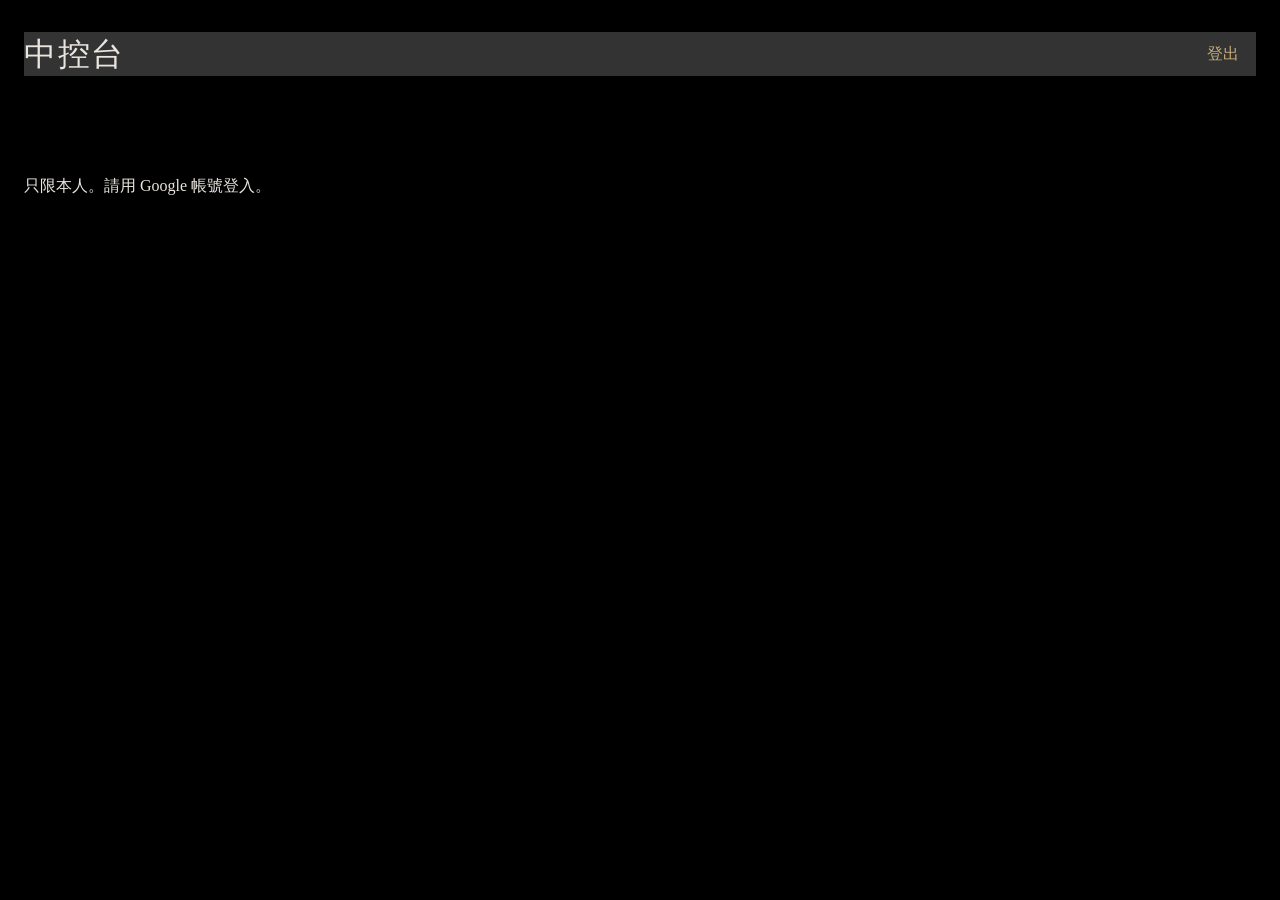
==== index.html @ 6417cb1b "feat: publish the console sign-in page Copy of console/web/ from the booking site repo, with the gen" ====
<!doctype html>
<html lang="zh-Hant">
<head>
<meta charset="utf-8">
<meta name="viewport" content="width=device-width, initial-scale=1">
<meta name="robots" content="noindex">
<!-- Only this origin's files, Google's sign-in, and the console's own Apps Script may load or be called. -->
<meta http-equiv="Content-Security-Policy" content="default-src 'none'; script-src 'self' https://accounts.google.com/gsi/client; style-src 'self' https://accounts.google.com/gsi/style; frame-src https://accounts.google.com/gsi/; connect-src https://script.google.com https://script.googleusercontent.com https://accounts.google.com/gsi/; img-src 'self' data:; base-uri 'none'; form-action 'none'">
<meta name="referrer" content="no-referrer">
<title>中控台</title>
<link rel="stylesheet" href="style.css">
<link rel="stylesheet" href="page.css">
</head>
<body>
<main>
  <header class="bar"><h1>中控台</h1><span><span id="who" class="muted"></span> <button id="logout" type="button">登出</button></span></header>
  <p id="status" class="muted" role="status"></p>
  <section id="signin"><p>只限本人。請用 Google 帳號登入。</p><div id="gbutton"></div></section>
  <section id="app" hidden><div id="root"></div></section>
</main>
<script src="config.js"></script>
<script src="shell.js"></script>
<script src="https://accounts.google.com/gsi/client" async defer></script>
</body>
</html>
---- style.css ----
/* "A story in the darkroom": quiet, narrative, close. Pure black page, fixed left sidebar, one serif
   face at one weight, monochrome (red only for errors). Pale work sets use the .light palette.
   Rules checked by tests/test_site.py (StyleTest): colours, font sizes, spacing and motion come only
   from the variables below; every pair used for text keeps 4.5:1 contrast; motion stops under
   prefers-reduced-motion. */


:root {
  color-scheme: dark; /* dark scrollbars and form controls */
  --bg: #000000;
  --side: #0A0A0A;
  --card: #1C1C1C;
  --band: #333333;
  --text: #EAE6DF;
  --muted: #A39E96;
  --gold: #C9AF7A; /* champagne, user's pick 2026-11-03; same hue as the light palette's */
  --accent: var(--gold);
  --on-accent: #000000;
  --link: var(--gold);
  --focus: var(--gold);
  --error: #FF8A80;
  --on-photo: #FFFFFF;
  --shade: rgb(0 0 0 / 0.75);
  --backdrop: rgb(0 0 0 / 0.92);
  --serif: "Fina Serif", "Noto Serif TC", "Source Han Serif TC", "Songti TC", "PMingLiU", serif;
  /* Four sizes only: small print, body, section titles, page titles. */
  --fs-s: 0.875rem;
  --fs-m: 1rem;
  --fs-l: 1.375rem;
  --fs-xl: 2rem;
  --lh: 1.8;
  --lh-tight: 1.4;
  --measure: 40em; /* about 40 Chinese characters a line */
  /* Spacing is whole steps of 8px; blocks are 32px apart inside a section, 64px between sections. */
  --space: 8px;
  --group: calc(var(--space) * 4);
  --block: calc(var(--space) * 8);
  --sidebar: 240px;
  --max: 1280px;
  /* One easing for everything; 200ms for small changes, 400ms for photos and pages. */
  --dur-1: 200ms;
  --dur-2: 400ms;
  --ease: cubic-bezier(0.2, 0, 0, 1);
}

.light {
  color-scheme: light;
  --bg: #F7F4EF;
  --side: #F7F4EF;
  --card: #FFFFFF;
  --band: #E4DED4;
  --text: #222222;
  --muted: #666666;
  --gold: #7E6534;
  /* Restated: a var() is resolved where it is declared, so :root's would keep the dark gold. */
  --accent: var(--gold);
  --on-accent: #FFFFFF;
  --link: var(--gold);
  --focus: var(--text);
  --error: #B00020;
}

/* Page changes cross-fade; the browser skips this where View Transitions are not supported. */
@view-transition { navigation: auto; }
::view-transition-group(root), ::view-transition-old(root), ::view-transition-new(root) {
  animation-duration: var(--dur-1); animation-timing-function: var(--ease); }

* { box-sizing: border-box; }
html { background: var(--bg); color: var(--text); font-family: var(--serif); font-size: var(--fs-m);
  line-height: var(--lh); font-weight: 400; font-synthesis: none; }
body { margin: 0; background: var(--bg); padding-bottom: var(--block); }
b, strong, th, summary, legend, label { font-weight: 400; }
a { color: var(--link); text-underline-offset: 3px; }
h1, h2, h3 { font-weight: 400; line-height: var(--lh-tight); letter-spacing: 0.05em; }
h1 { font-size: var(--fs-xl); }
.work-meta { font-size: var(--fs-l); margin-top: calc(var(--space) * -1); }  /* one size below h1 */
h1:focus { outline: none; } /* focused by site.js after a page change, not a control */
h2 { font-size: var(--fs-l); text-align: center; margin: var(--block) 0 var(--group); }
h3 { font-size: var(--fs-m); }
img { display: block; max-width: 100%; height: auto; }
/* No line ends with one stranded character (朝馬站出／發) at any width; headings balance their lines. */
p, li, dd, dt, small, label, legend, summary, td, th, .choice { text-wrap: pretty; }
h1, h2, h3 { text-wrap: balance; }
main, .site-footer { padding: 0 calc(var(--space) * 2); }
section { margin: 0 0 var(--block); }
.muted { color: var(--muted); }
.price, .flow { font-variant-numeric: tabular-nums; }
/* Photo sections run to the edges of the content area. */
.bleed { margin-left: calc(var(--space) * -2); margin-right: calc(var(--space) * -2); }

.skip { position: absolute; left: -9999px; }
.skip:focus { left: var(--space); top: var(--space); background: var(--card); padding: var(--space); z-index: 10; }
:focus-visible { outline: 2px solid var(--focus); outline-offset: 2px; }

.site-header { display: flex; flex-wrap: wrap; align-items: center; gap: calc(var(--space) * 2); padding: calc(var(--space) * 2); background: var(--side); }
.wordmark { color: var(--text); text-decoration: none; margin-right: auto; display: flex; flex-direction: column; line-height: 1; }
/* The old site's logo image, used as a mask so it takes the palette's text colour on either theme. */
.wordmark .logo { display: block; width: calc(var(--space) * 20); aspect-ratio: 624 / 328; background: var(--text);
  mask: url(/static/logo.png) center / contain no-repeat; print-color-adjust: exact; }
.site-header nav { display: flex; flex-wrap: wrap; align-items: center; gap: calc(var(--space) * 2); }
.site-header nav a:not(.btn), .lang { color: var(--text); text-decoration: none; }
.site-header nav a[aria-current] { text-decoration: underline var(--gold); }
.site-footer { background: var(--card); padding-top: calc(var(--space) * 6); padding-bottom: calc(var(--space) * 6); display: flex; flex-wrap: wrap; justify-content: center; align-items: center; gap: calc(var(--space) * 2); text-align: center; }
.site-footer p { flex-basis: 100%; margin: 0; }

/* Two kinds of button only: primary (light fill, one per screen) and secondary (outline). */
.btn { display: inline-block; padding: var(--space) calc(var(--space) * 3); border: 1px solid var(--text); border-radius: 0; color: var(--text); text-decoration: none; background: transparent; font: inherit; letter-spacing: 0.1em; cursor: pointer; }
.btn-primary { background: var(--accent); border-color: var(--accent); color: var(--on-accent); }
.qr { margin: calc(var(--space) * 2) 0; }
.qr svg { display: block; }  /* segno writes a fixed size and no viewBox */
.qr[hidden] { display: none; }

/* Home: the cover photo and the wordmark fade in, once; neither blocks input. */
.hero { position: relative; margin-bottom: var(--block); }
.hero img { width: 100%; height: 70vh; min-height: 420px; object-fit: cover; animation: fade-in var(--dur-2) var(--ease) both; }
.home .wordmark .logo { animation: fade-in var(--dur-2) var(--ease) both; }
@keyframes fade-in { from { opacity: 0; } }
/* Below the picture, never over it (使用者 2026-11-04: the text covered the photo). */
.hero-copy { max-width: 36rem; padding: calc(var(--space) * 2) calc(var(--space) * 3); }
.hero-copy h1 { margin: 0 0 var(--space); }
.hero-text .hero-copy { padding: var(--block) calc(var(--space) * 2); }

/* Lists show every photo cropped to 2:3; work pages show them whole. No filters or zoom effects. */
.grid { display: grid; gap: var(--space); grid-template-columns: repeat(3, 1fr); }
.work-card { position: relative; display: block; overflow: hidden; color: var(--on-photo); text-decoration: none; }
/* Covers are shown whole, never cropped (使用者 2026-11-04); a shorter card keeps to the top of its row. */
.work-card { align-self: start; }
.work-card img { width: 100%; height: auto; }
.work-card span { position: absolute; left: 0; right: 0; bottom: 0; padding: var(--group) calc(var(--space) * 2) calc(var(--space) * 2); background: linear-gradient(transparent, var(--shade)); }

/* Featured works as a film strip: one row, snapping frame by frame, the next frame showing at the edge. */
.strip { display: grid; grid-auto-flow: column; grid-auto-columns: 40%; gap: var(--space); overflow-x: auto;
  scroll-snap-type: x mandatory; overscroll-behavior-x: contain; padding-bottom: var(--space); }
.strip .work-card { scroll-snap-align: start; }

/* site.js hides photos still below the fold and fades each in as it scrolls into view. */
.grid img, .strip img, .gallery img { transition: opacity var(--dur-2) var(--ease); }
.grid img.waiting, .strip img.waiting, .gallery img.waiting { opacity: 0; }

/* Plan cards: title band, price first and large, details as a short list. */
/* Cards keep their own height. */
.plan-list { display: grid; align-items: start; gap: var(--group); grid-template-columns: repeat(auto-fill, minmax(300px, 1fr)); }
.card { background: var(--card); padding: calc(var(--space) * 3); text-align: center; }
.card h2 { background: var(--band); font-size: var(--fs-l); margin: 0 0 calc(var(--space) * 2); padding: 0 var(--space); }
.card ul { list-style: none; padding: 0; }
.card .price { font-size: var(--fs-l); margin: var(--space) 0; }
.card .price small { font-size: var(--fs-s); color: var(--muted); }
.card ul.points { text-align: left; margin: calc(var(--space) * 2) 0 0; }
.card ul.points li { padding: var(--space) 0 var(--space) calc(var(--space) * 2); border-top: 1px solid var(--band); position: relative; }
.card ul.points li::before { content: "·"; position: absolute; left: 0; }

.filters { display: flex; flex-wrap: wrap; gap: var(--space); margin-bottom: calc(var(--space) * 3); }
.filters button { font: inherit; color: var(--text); background: var(--card); border: 1px solid var(--card); padding: 0 calc(var(--space) * 2); min-height: 44px; cursor: pointer; }
.filters button[aria-pressed="true"], .filters button[aria-expanded="true"] { border-color: var(--text); }
.filters.sub { margin-top: calc(var(--space) * -2); }  /* sits under the group row it belongs to */
.filters.sub button { font-size: var(--fs-s); min-height: 36px; padding: 0 var(--space); background: none; }  /* smaller and outlined: options rank below their group */

/* Two classes so the auto side margins outrank `.steps { margin: … 0 }` further down, which left the block flush left. */
.steps.flow { max-width: 60rem; margin-left: auto; margin-right: auto; }
.flow + p { text-align: center; }

/* Justified rows: site.js sets each figure's flex-grow from the image's aspect ratio.
   Without JS the gallery falls back to a plain grid. */
.gallery { display: grid; grid-template-columns: repeat(auto-fill, minmax(280px, 1fr)); gap: var(--space); }
.gallery.justified { display: flex; flex-wrap: wrap; }
.gallery.justified::after { content: ""; flex-grow: 1000; }
.gallery figure { margin: 0; }
.gallery img { width: 100%; }

dialog { max-width: 96vw; max-height: 96vh; padding: 0; border: 0; background: var(--bg); color: var(--text); text-align: center; }
dialog::backdrop { background: var(--backdrop); }
dialog img { width: 96vw; height: 80vh; object-fit: contain; margin: 0 auto; touch-action: pan-y pinch-zoom; }
dialog .close { display: block; margin-left: auto; }
dialog .controls { display: flex; align-items: center; justify-content: center; margin: 0; }
dialog .count { color: var(--muted); font-size: var(--fs-s); font-variant-numeric: tabular-nums; }
dialog button { font: inherit; margin: var(--space); color: var(--text); background: transparent; border: 1px solid var(--band); padding: var(--space) calc(var(--space) * 2); min-height: 44px; cursor: pointer; }

/* Desktop: the header is a fixed left sidebar, nav right-aligned under the wordmark. */
@media (min-width: 901px) {
  .site-header { position: fixed; top: 0; bottom: 0; left: 0; width: var(--sidebar); flex-direction: column; align-items: flex-end; flex-wrap: nowrap; padding: calc(var(--space) * 6) var(--group); text-align: right; overflow-y: auto; }
  .wordmark { margin: 0 0 var(--group); align-items: center; }
  .site-header nav { flex-direction: column; align-items: flex-end; gap: var(--space); }
  .site-header nav .btn { margin-top: var(--space); }
  main, .site-footer { margin-left: var(--sidebar); }
  main { max-width: calc(var(--max) + var(--sidebar)); }
}

.book-bar { display: none; }
/* Floating menu button (site.js): phone and tablet only, quiet, top right, clear of the bottom booking bar. */
.menu-fab, .menu-panel { display: none; }
@media (max-width: 900px) {
  .menu-fab:not([hidden]), .menu-panel:not([hidden]) { display: grid; position: fixed; right: var(--space); z-index: 20; border: 1px solid var(--band); }
  .menu-fab { top: var(--space); place-items: center; width: 44px; height: 44px; color: var(--text);
    background: color-mix(in srgb, var(--card) 80%, transparent); border-radius: 50%; }
  .menu-fab::before { content: ""; width: calc(var(--space) * 2); height: 2px; background: currentColor; box-shadow: 0 calc(var(--space) * -1), 0 var(--space); }
  .menu-panel { top: 56px; max-height: 70vh; overflow: auto; padding: calc(var(--space) * 2); background: var(--card); }
  .menu-panel a { color: var(--text); text-decoration: none; padding: var(--space) 0; }
  .grid { grid-template-columns: repeat(2, 1fr); }
}
@media (max-width: 700px) {
  .site-header nav .btn { display: none; }
  /* Tabbing scrolls the focused field clear of the fixed booking bar (WCAG 2.4.11, technique C43). */
  html { scroll-padding-bottom: calc(var(--block) + var(--space)); }
  .book-bar { display: block; position: fixed; left: 0; right: 0; bottom: 0; padding: calc(var(--space) * 2); text-align: center; background: var(--accent); color: var(--on-accent); text-decoration: none; letter-spacing: 0.1em; }
  .hero img { height: auto; min-height: 0; aspect-ratio: 4 / 5; }
  .strip { grid-auto-columns: 80%; }
}

/* Booking form and status page. Large targets and one column: most people book on a phone. */
[hidden] { display: none !important; }
.booking { max-width: var(--measure); }
.booking section { margin-bottom: calc(var(--space) * 6); }
.booking h2 { text-align: left; }
.field { margin: 0 0 calc(var(--space) * 3); padding: 0; border: 0; }
.field label, .field legend { display: block; padding: 0; }
.field small { display: block; color: var(--muted); font-size: var(--fs-s); }
.field input:not([type="checkbox"]):not([type="radio"]), .field select, .field textarea {
  width: 100%; min-height: 44px; margin-top: var(--space); padding: var(--space);
  font: inherit; color: var(--text); background: var(--card); border: 1px solid var(--muted); border-radius: 0; }
.field [aria-invalid="true"] { border-color: var(--error); }
.choices { display: grid; gap: var(--space); margin-top: var(--space); }
.slots { grid-template-columns: repeat(auto-fill, minmax(10rem, 1fr)); }
/* Month calendar: open dates are buttons, solid when free, dashed when only the waiting list is left. */
.calendar { max-width: 24rem; margin: var(--space) 0; }
.calendar-head { display: flex; align-items: center; justify-content: space-between; gap: var(--space); }
.calendar-head p { margin: 0; }
.calendar-head .btn:disabled { visibility: hidden; }
.calendar table { width: 100%; border-collapse: collapse; table-layout: fixed; text-align: center; font-variant-numeric: tabular-nums; }
.calendar th { color: var(--muted); font-size: var(--fs-s); font-weight: 400; }
.calendar td { height: 44px; padding: calc(var(--space) / 4); color: var(--muted); }
.calendar .day { width: 100%; height: 100%; padding: 0; font: inherit; color: var(--text); background: transparent; border: 1px solid var(--text); border-radius: 0; cursor: pointer; }
.calendar .day.queue { border-style: dashed; }
.calendar .day[aria-pressed="true"] { background: var(--accent); color: var(--on-accent); }
.field .choice, .check { display: flex; align-items: center; gap: var(--space); min-height: 44px; cursor: pointer; }
.choice input, .check input { width: 1.25rem; height: 1.25rem; flex: none; accent-color: var(--accent); }
.error { color: var(--error); margin: 0; min-height: 0; }
.error:empty { display: none; }
.error a { color: inherit; }
.quote table { width: 100%; border-collapse: collapse; }
.quote th, .quote td { padding: var(--space) 0; border-bottom: 1px solid var(--band); text-align: left; }
.quote td { text-align: right; font-variant-numeric: tabular-nums; }
.quote h3 { margin-top: 0; }
.facts { display: grid; grid-template-columns: max-content 1fr; gap: var(--space) calc(var(--space) * 2); }
.facts dt { color: var(--muted); }
.facts dd { margin: 0; }
.progress { display: flex; flex-wrap: wrap; gap: var(--space); padding: 0; list-style: none; }
.progress li { padding: 0 var(--space); border: 1px solid var(--band); color: var(--muted); }
.progress li.done { color: var(--text); }
.progress li[aria-current] { color: var(--on-accent); background: var(--accent); border-color: var(--accent); }
.todo { color: var(--text); letter-spacing: 0.05em; }
.card.booking, .cancel { text-align: left; margin: calc(var(--space) * 3) 0; }
#status-app h2 { text-align: left; }

/* Booking form waits for the backend; say so instead of showing a blank page. */
.loading { padding: calc(var(--space) * 2); background: var(--card); color: var(--muted); }
.loading::before { content: ""; display: inline-block; width: 0.9rem; height: 0.9rem; margin-right: var(--space); vertical-align: -0.1em;
  border: 2px solid var(--muted); border-right-color: transparent; border-radius: 50%; animation: spin var(--dur-2) var(--ease) infinite; }
@keyframes spin { to { transform: rotate(360deg); } }

/* ---- Reading pages (guide, terms, about, privacy): one column of about 40 characters. ---- */
.prose, .narrow { max-width: var(--measure); margin: 0 auto; }
.prose h2 { text-align: left; margin: var(--block) 0 calc(var(--space) * 2);
  padding-left: calc(var(--space) * 2); border-left: 3px solid var(--text); scroll-margin-top: calc(var(--space) * 2); }
.prose h3 { margin: calc(var(--space) * 2) 0 0; color: var(--muted); letter-spacing: 0.05em; }
.prose section { margin-bottom: var(--group); }
.prose ul { padding-left: calc(var(--space) * 3); }
.prose ul.chips, .prose ul.toc { padding-left: 0; }
.lead { color: var(--muted); }

/* In-page contents: chips that jump to each section. */
.toc { display: flex; flex-wrap: wrap; gap: var(--space); margin: calc(var(--space) * 2) 0 var(--group); padding: 0; list-style: none; }
.toc a, .chips li { display: inline-block; padding: 0 calc(var(--space) * 2); border: 1px solid var(--band); color: var(--text); text-decoration: none; font-size: var(--fs-s); }
.toc a:hover { border-color: var(--text); }
.chips { display: flex; flex-wrap: wrap; gap: var(--space); padding: 0; margin: var(--space) 0 calc(var(--space) * 2); list-style: none; }
.chips.strong li { border-color: var(--text); }

/* Numbered steps: a row on wide screens, a column on phones. */
.steps { list-style: none; padding: 0; margin: calc(var(--space) * 3) 0; display: grid; gap: calc(var(--space) * 2);
  grid-template-columns: repeat(auto-fit, minmax(7rem, 1fr)); counter-reset: n; }
.steps li { counter-increment: n; position: relative; padding: calc(var(--space) * 2); background: var(--card); }
.steps li::before { content: counter(n); display: flex; align-items: center; justify-content: center; width: 2rem; height: 2rem;
  margin-bottom: var(--space); border: 1px solid var(--text); border-radius: 50%; }
.steps b { display: block; }
.steps small { display: block; color: var(--muted); font-size: var(--fs-s); }

/* Key numbers: big value, small label. */
.stats { display: grid; gap: calc(var(--space) * 2); grid-template-columns: repeat(auto-fit, minmax(10rem, 1fr)); margin: calc(var(--space) * 2) 0; }
.stats div { padding: calc(var(--space) * 2); background: var(--card); text-align: center; }
.stats strong { display: block; font-size: var(--fs-l); line-height: var(--lh-tight); font-variant-numeric: tabular-nums; }
.stats span { color: var(--muted); font-size: var(--fs-s); }

/* Side-by-side comparison (who pays what, do / do not). */
.compare { display: grid; gap: calc(var(--space) * 2); grid-template-columns: repeat(auto-fit, minmax(15rem, 1fr)); margin: calc(var(--space) * 2) 0; }
.compare > div { padding: calc(var(--space) * 2) calc(var(--space) * 3); background: var(--card); border-top: 3px solid var(--text); }
.compare > div.alt { border-top-color: var(--muted); }
.compare h3, .prose .compare h3 { margin: 0 0 var(--space); color: var(--text); }
.compare ul { margin: 0; padding-left: calc(var(--space) * 2); }

.notice { margin: calc(var(--space) * 2) 0; padding: calc(var(--space) * 2) calc(var(--space) * 3); border: 1px solid var(--text); background: var(--card); }
.notice strong:first-child { display: block; margin-bottom: var(--space); letter-spacing: 0.1em; }

.data { width: 100%; border-collapse: collapse; margin: calc(var(--space) * 2) 0; font-variant-numeric: tabular-nums; }
.data th, .data td { padding: var(--space) calc(var(--space) * 2); border-bottom: 1px solid var(--band); text-align: left; vertical-align: top; }
.data thead th { color: var(--muted); font-size: var(--fs-s); }
.data tbody th { white-space: nowrap; }
.data caption { text-align: left; padding-bottom: var(--space); }

/* Refund tiers: the bar shows the share of the deposit returned. */
.bar { display: block; height: 0.6rem; margin-top: var(--space); background: var(--band); }
.bar i { display: block; height: 100%; background: var(--text); }
.bar .p100 { width: 100%; } .bar .p50 { width: 50%; } .bar .p33 { width: 33.3%; } .bar .p0 { width: 0; }

.faq details { border-bottom: 1px solid var(--band); }
.faq summary { cursor: pointer; padding: calc(var(--space) * 2) 0; list-style-position: outside; }
.faq details p { margin: 0 0 calc(var(--space) * 2); }
/* Booking: folded optional fields and the privacy summary share the FAQ's disclosure look. */
.booking details { border-top: 1px solid var(--band); border-bottom: 1px solid var(--band); margin: 0 0 calc(var(--space) * 3); }
.booking summary { cursor: pointer; padding: calc(var(--space) * 2) 0; min-height: 44px; }
.booking details[open] { padding-bottom: var(--space); }
/* What a number field adds to the price, right under it. */
.field .addon { margin: calc(var(--space) / 2) 0 0; font-size: var(--fs-s); }
.field .addon:empty { display: none; }
/* Reference links and PDFs: one row each, the remove button beside it. */
.ref-link, .ref-list li { display: flex; gap: var(--space); align-items: center; margin: 0 0 var(--space); }
.ref-link input { flex: 1; min-width: 0; }
.ref-list { list-style: none; padding: 0; margin: var(--space) 0 0; }
.ref-list:empty { display: none; }
.ref-list li { justify-content: space-between; overflow-wrap: anywhere; }

/* Phones: steps stack with the number beside the text, so five steps stay short. */
@media (max-width: 700px) {
  .steps { grid-template-columns: 1fr; gap: var(--space); }
  .steps li { display: grid; grid-template-columns: 2rem 1fr; column-gap: calc(var(--space) * 2); padding: calc(var(--space) * 2); }
  .steps li::before { grid-row: span 2; margin: 0; }
  .data tbody th { white-space: normal; }
  /* Odd last stat: full row */
  .stats > div:last-child:nth-child(odd) { grid-column: 1 / -1; }
  /* Label-and-text tables (no header row) read as a list on phones: a squeezed label column
     wrapped 收什麼 one character per line. Tables with a header row keep their columns. */
  .data:not(:has(thead)) tr, .data:not(:has(thead)) th, .data:not(:has(thead)) td { display: block; }
  .data:not(:has(thead)) th { white-space: nowrap; border-bottom: 0; padding-bottom: 0; }
}
/* Wider screens: the home steps wrap as the width allows, and a short last row stays centred
   (a fixed four-column grid left the fifth step alone at the left). */
@media (min-width: 701px) {
  .steps.flow { display: flex; flex-wrap: wrap; justify-content: center; }
  .steps.flow li { flex: 1 1 12rem; max-width: 16rem; text-align: center; }  /* 4 a row at full width */
  .steps.flow li::before { margin-left: auto; margin-right: auto; }
}
/* Inside the 40-character reading column five steps in one row are too narrow; wrap to three. */
.prose .steps { grid-template-columns: repeat(auto-fit, minmax(12rem, 1fr)); }

/* Forced colours (Windows contrast themes) drop backgrounds, so a chosen day, filter or step would
   look like the rest; give those system highlight colours and give filled boxes an edge. */
@media (forced-colors: active) {
  .calendar .day[aria-pressed="true"], .filters button[aria-pressed="true"], .filters button[aria-expanded="true"],
  .progress li[aria-current], .bar i {
    forced-color-adjust: none; background: Highlight; color: HighlightText; border-color: Highlight; }
  .card, .stats div, .steps li, .compare > div, .loading { outline: 1px solid CanvasText; }
  .book-bar { border-top: 1px solid CanvasText; }
  .wordmark .logo { forced-color-adjust: none; background: CanvasText; }
}

/* Print (the guide and terms get printed): the system's paper colours rather than a second palette,
   only the wordmark from the header, no booking buttons or lightbox. */
@media print {
  :root, .light { color-scheme: light; --bg: Canvas; --side: Canvas; --card: Canvas; --band: CanvasText;
    --text: CanvasText; --muted: CanvasText; --link: CanvasText; --accent: Canvas; --on-accent: CanvasText; }
  .site-header { position: static; width: auto; padding: 0; }
  main, .site-footer { margin-left: 0; max-width: none; }
  .site-header nav, .lang, .site-footer, .book-bar, .menu-fab, .menu-panel, .btn, .skip, dialog { display: none !important; }
}

/* Reduced motion (and slow-refresh screens such as e-paper): no page fades, no photo fades, no wordmark or spinner motion. Keep this last. */
@media (prefers-reduced-motion: reduce), (update: slow) {
  @view-transition { navigation: none; }
  *, *::before, *::after, ::view-transition-group(*), ::view-transition-old(*), ::view-transition-new(*) {
    animation: none !important; transition: none !important; scroll-behavior: auto !important; }
}
---- page.css ----
/* The page's own layout; colours, type and spacing are the site's variables (style.css). */
body { background: var(--bg); color: var(--text); font-family: var(--serif); line-height: var(--lh); margin: 0; }
main { max-width: var(--max); margin: 0 auto; padding: calc(var(--space) * 3); }
.bar { display: flex; justify-content: space-between; align-items: center; gap: var(--space); min-height: 44px; }
.bar button { min-height: 44px; min-width: 44px; background: none; color: var(--link); border: 1px solid var(--band); padding: 0 calc(var(--space) * 2); font: inherit; }
.muted { color: var(--muted); }
.error { color: var(--error); }
#root > * { margin-block: var(--group); }
#signin { display: grid; gap: var(--group); justify-items: start; padding-block: var(--block); }
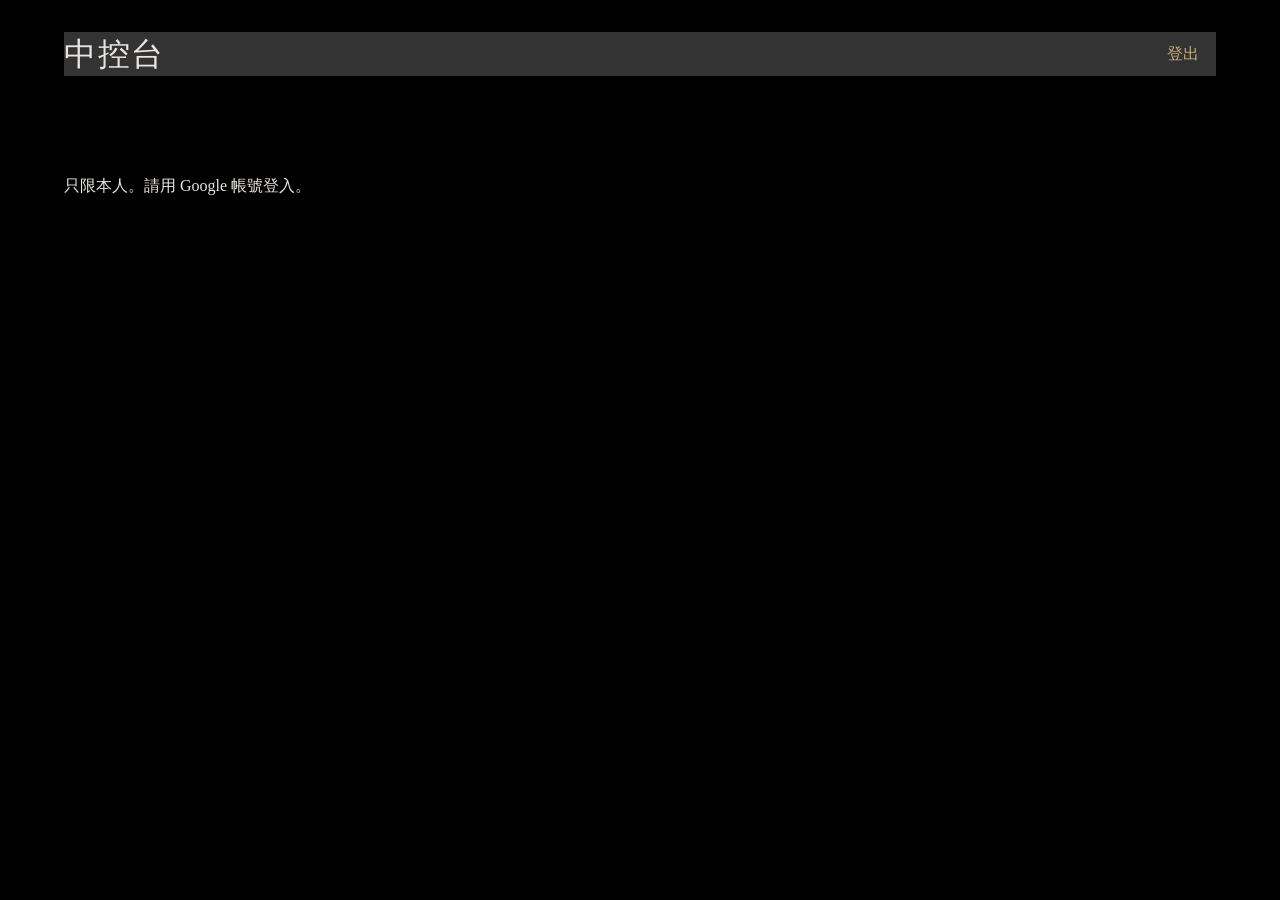
==== commit c48b3e7a: "fix: give the page the console's own styles Copy of photography-booking-site #202: add console.css a" ====
--- a/index.html
+++ b/index.html
@@ -5,10 +5,11 @@
 <meta name="viewport" content="width=device-width, initial-scale=1">
 <meta name="robots" content="noindex">
 <!-- Only this origin's files, Google's sign-in, and the console's own Apps Script may load or be called. -->
-<meta http-equiv="Content-Security-Policy" content="default-src 'none'; script-src 'self' https://accounts.google.com/gsi/client; style-src 'self' https://accounts.google.com/gsi/style; frame-src https://accounts.google.com/gsi/; connect-src https://script.google.com https://script.googleusercontent.com https://accounts.google.com/gsi/; img-src 'self' data:; base-uri 'none'; form-action 'none'">
+<meta http-equiv="Content-Security-Policy" content="default-src 'none'; script-src 'self' https://accounts.google.com/gsi/client; style-src 'self' https://accounts.google.com/gsi/style 'unsafe-inline'; frame-src https://accounts.google.com/gsi/; connect-src https://script.google.com https://script.googleusercontent.com https://accounts.google.com/gsi/; img-src 'self' data:; base-uri 'none'; form-action 'none'">
 <meta name="referrer" content="no-referrer">
 <title>中控台</title>
 <link rel="stylesheet" href="style.css">
+<link rel="stylesheet" href="console.css">
 <link rel="stylesheet" href="page.css">
 </head>
 <body>
--- a/console.css
+++ b/console.css
@@ -0,0 +1 @@
+:root{--imp0:#5F6368;--imp1:#757575;--imp2:#3F51B5;--imp3:#0B8043;--imp4:#F4511E;--imp5:#D50000;--on-imp:#FFFFFF;--tint:rgb(128 128 128 / .25)}main{max-width:var(--measure);margin:0 auto;padding-top:calc(var(--space)*3)}.lead{font-size:var(--fs-l);margin:0 0 calc(var(--space)*3)}.badge{font-size:var(--fs-s);margin-left:var(--space);padding:calc(var(--space)/4) var(--space);border:1px solid currentColor;border-radius:999px;text-decoration:none;white-space:nowrap}.foot{font-size:var(--fs-s);color:var(--muted);text-align:left}.card{text-align:left;margin-bottom:calc(var(--space)*3)}.card li{margin:var(--space) 0}.card summary{cursor:pointer;min-height:44px;display:flex;align-items:center}.card li.error,.card p.error{color:var(--error)}.card h3{font-size:var(--fs-m);margin:calc(var(--space)*2) 0 0}.day{list-style:none;padding:0}.dot{display:inline-block;width:.75em;height:.75em;border-radius:50%;margin-right:calc(var(--space)/2)}.imp,.src,.time{font-variant-numeric:tabular-nums}.src{font-size:var(--fs-s);color:var(--muted)}.imp0{background:var(--imp0)}.imp1{background:var(--imp1)}.imp2{background:var(--imp2)}.imp3{background:var(--imp3)}.imp4{background:var(--imp4)}.imp5{background:var(--imp5)}.week{display:none}[hidden]{display:none!important}.chips{border:0;padding:0;margin:0 0 var(--space);display:flex;flex-wrap:wrap;gap:calc(var(--space)/2);align-items:center}.chips legend{width:100%;padding:0;margin-bottom:calc(var(--space)/2);font-size:var(--fs-s);color:var(--muted)}.chips label{display:inline-flex;align-items:center;gap:calc(var(--space)/2);justify-content:center;min-height:44px;min-width:44px;box-sizing:border-box;padding:0 var(--space);border:1px solid var(--band);border-radius:999px;cursor:pointer}.chips label{position:relative}.chips input{position:absolute;left:0;top:0;opacity:0;width:1px;height:1px;min-width:0;padding:0;margin:0;border:0}.day-chips{display:grid;grid-template-columns:repeat(7,minmax(0,1fr));grid-column:1/-1}.day-chips legend{grid-column:1/-1}.day-chips label{min-width:0;padding:0}.chips label:has(:focus-visible){outline:2px solid currentColor;outline-offset:2px}.chips label:has(input:checked){border-color:currentColor;background:var(--tint);font-weight:bold}.imp-chips{grid-column:1/-1}@media (max-width:600px){.card{padding:calc(var(--space)*2)}}.fields{display:grid;grid-template-columns:repeat(auto-fill,minmax(8.5rem,1fr));gap:var(--space) calc(var(--space)*2);margin-bottom:calc(var(--space)*2)}.fields label{display:flex;flex-direction:column;gap:calc(var(--space)/2);font-size:var(--fs-s);color:var(--muted)}.fields input:not([type=radio]):not([type=checkbox]),.fields select{width:100%;min-height:44px;box-sizing:border-box}.tool .when .fields{grid-template-columns:repeat(auto-fill,minmax(calc(var(--space)*9),1fr));margin-bottom:0}.when{grid-column:1/-1;border:0;padding:0;margin:0;min-width:0}.sel{display:flex;gap:calc(var(--space)/2);align-items:center}.when legend{padding:0;margin-bottom:calc(var(--space)/2);font-size:var(--fs-s);color:var(--muted)}.fields .sel select{flex:1;min-width:0;width:auto}.codes{display:contents}.fields>.fields{grid-column:1/-1;margin-bottom:0}.fields label.check{flex-direction:row;align-items:center;min-height:44px;gap:var(--space)}button.link{background:none;border:0;padding:0;font:inherit;color:inherit;text-decoration:underline;text-underline-offset:3px;cursor:pointer;text-align:left}[data-edit]{cursor:pointer}dialog.card{max-width:min(32rem,calc(100vw - var(--space)*4));border:1px solid var(--band)}.actions{display:flex;flex-wrap:wrap;gap:var(--space)}.fixed{width:100%;border-collapse:collapse}.fixed th{width:2em;vertical-align:top;padding-top:var(--space)}.fixed td{border-bottom:1px solid var(--band)}.fixed .day{margin:0}@media (min-width:900px){main{max-width:1200px}.cols{display:grid;grid-template-columns:minmax(0,1fr) minmax(0,1.4fr);gap:calc(var(--space)*3);align-items:start}.agenda{position:absolute;width:1px;height:1px;overflow:hidden;clip-path:inset(50%);white-space:nowrap;margin:0;padding:0}.week{display:grid;grid-template-columns:3em repeat(7,minmax(0,1fr));gap:calc(var(--space)/4);font-size:var(--fs-s);position:sticky;top:var(--space)}.wh{text-align:center;font-weight:bold;padding-bottom:calc(var(--space)/2)}.wh.today{text-decoration:underline;text-underline-offset:4px}.waxis,.waxis-label{color:var(--muted);text-align:right;padding-right:calc(var(--space)/2)}.waxis{position:relative;height:65vh}.waxis span{position:absolute;right:calc(var(--space)/2);margin-top:calc(var(--space)*-1)}.wall,.wev{color:var(--on-imp);border-radius:4px;padding:calc(var(--space)/4) calc(var(--space)/2);overflow:hidden;margin-bottom:calc(var(--space)/4);line-height:1.25}.wtime{position:relative;height:65vh;background-color:var(--card);background-image:linear-gradient(to bottom,var(--tint) 1px,transparent 1px)}.wev{position:absolute;left:1px;right:1px;box-shadow:0 0 0 1px var(--card)}.wev.short{white-space:nowrap;text-overflow:ellipsis;padding:0 calc(var(--space)/2)}}
--- a/page.css
+++ b/page.css
@@ -1,6 +1,6 @@
 /* The page's own layout; colours, type and spacing are the site's variables (style.css). */
 body { background: var(--bg); color: var(--text); font-family: var(--serif); line-height: var(--lh); margin: 0; }
-main { max-width: var(--max); margin: 0 auto; padding: calc(var(--space) * 3); }
+main { padding-inline: calc(var(--space) * 3); }  /* width and the wide layout come from console.css */
 .bar { display: flex; justify-content: space-between; align-items: center; gap: var(--space); min-height: 44px; }
 .bar button { min-height: 44px; min-width: 44px; background: none; color: var(--link); border: 1px solid var(--band); padding: 0 calc(var(--space) * 2); font: inherit; }
 .muted { color: var(--muted); }
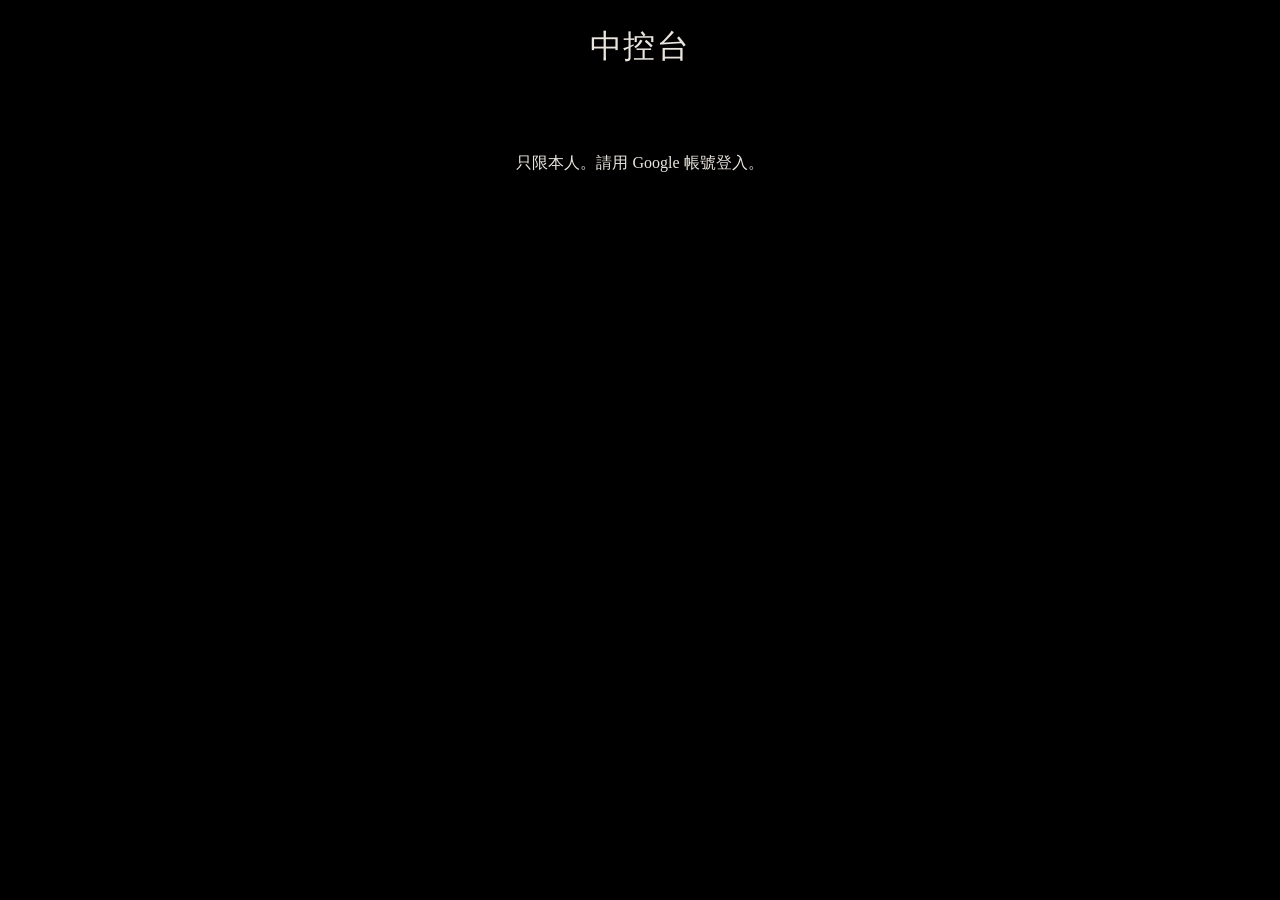
==== commit f7c5b8cc: "feat: match the sign-in page to /admin/ Copy of photography-booking-site #204: header class .topbar " ====
--- a/index.html
+++ b/index.html
@@ -14,7 +14,7 @@
 </head>
 <body>
 <main>
-  <header class="bar"><h1>中控台</h1><span><span id="who" class="muted"></span> <button id="logout" type="button">登出</button></span></header>
+  <header class="topbar"><h1>中控台</h1><span id="session" hidden><span id="who" class="muted"></span> <button id="logout" type="button">登出</button></span></header>
   <p id="status" class="muted" role="status"></p>
   <section id="signin"><p>只限本人。請用 Google 帳號登入。</p><div id="gbutton"></div></section>
   <section id="app" hidden><div id="root"></div></section>
--- a/page.css
+++ b/page.css
@@ -1,9 +1,20 @@
-/* The page's own layout; colours, type and spacing are the site's variables (style.css). */
+/* The page's own layout; colours, type and spacing are the site's variables (style.css). Side padding,
+   width and the wide layout come from style.css and console.css. Class names here must not reuse the
+   site's (style.css has a progress `.bar`, which once painted a grey band behind the heading). */
 body { background: var(--bg); color: var(--text); font-family: var(--serif); line-height: var(--lh); margin: 0; }
-main { padding-inline: calc(var(--space) * 3); }  /* width and the wide layout come from console.css */
-.bar { display: flex; justify-content: space-between; align-items: center; gap: var(--space); min-height: 44px; }
-.bar button { min-height: 44px; min-width: 44px; background: none; color: var(--link); border: 1px solid var(--band); padding: 0 calc(var(--space) * 2); font: inherit; }
+.topbar { display: flex; justify-content: space-between; align-items: center; gap: var(--space); min-height: 44px; }
+.topbar h1 { margin: 0; }
+.topbar button { min-height: 44px; min-width: 44px; background: none; color: var(--link); border: 1px solid var(--accent); padding: 0 calc(var(--space) * 2); font: inherit; letter-spacing: 0.05em; }
+.topbar button:hover, .topbar button:focus-visible { background: var(--accent); color: var(--on-accent); }
+.topbar button:focus-visible { outline: 2px solid var(--focus); outline-offset: 3px; }
+#session { display: flex; align-items: center; gap: var(--space); min-width: 0; }
+#who { overflow-wrap: anywhere; font-size: var(--fs-s); }
 .muted { color: var(--muted); }
 .error { color: var(--error); }
+#status:empty { display: none; }
 #root > * { margin-block: var(--group); }
-#signin { display: grid; gap: var(--group); justify-items: start; padding-block: var(--block); }
+/* Signed out: the same centred narrow column as /admin/ (build.py admin_start). */
+#signin { display: grid; gap: var(--group); justify-items: center; text-align: center; max-width: 32rem; margin-inline: auto; padding-block: var(--block); }
+#gbutton { display: flex; justify-content: center; }
+main:has(#signin:not([hidden])) .topbar { justify-content: center; }
+main:has(#signin:not([hidden])) #status { text-align: center; }
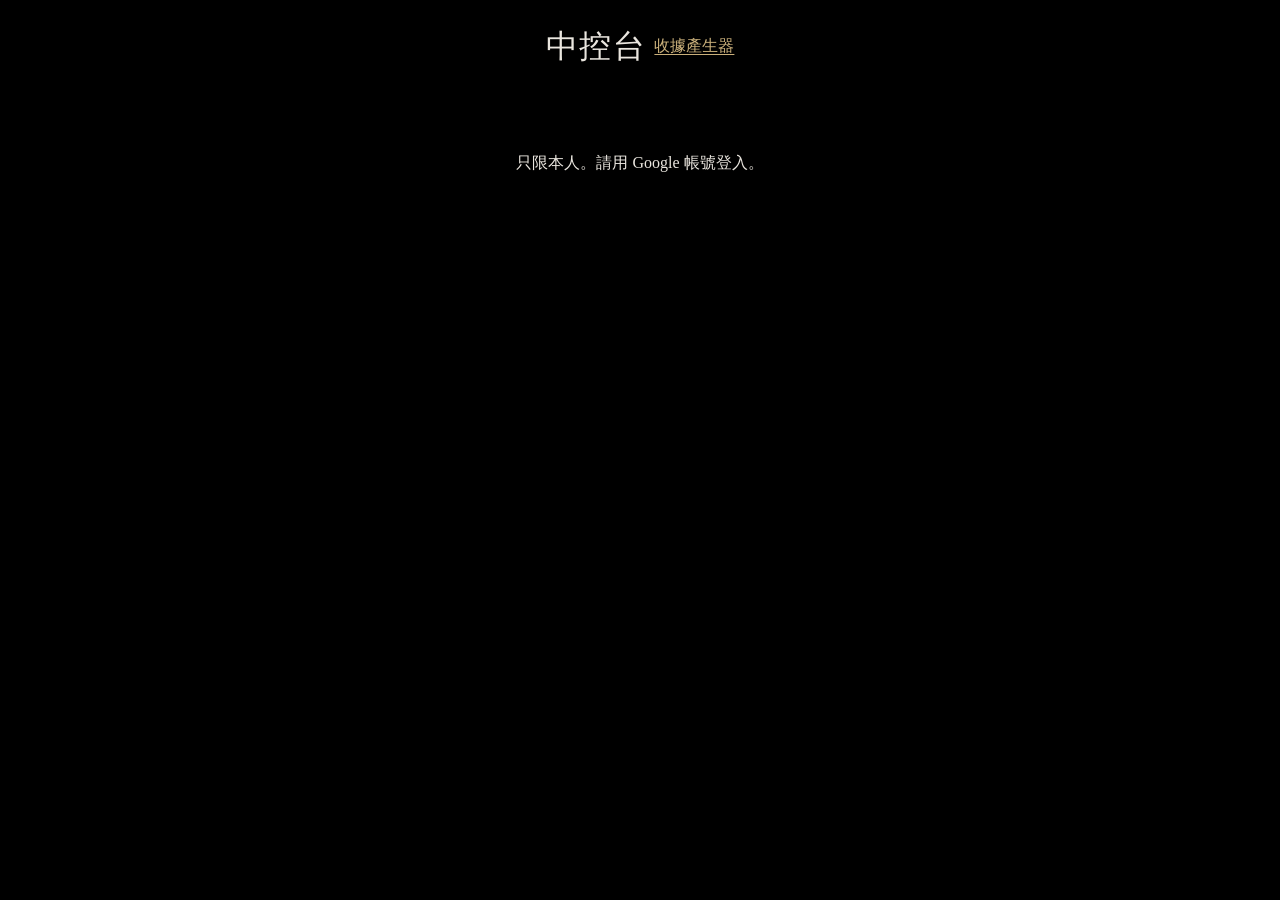
==== commit cd3a04e4: "feat: publish the receipt generator page Copied from si-kui-a/photography-booking-site console/web a" ====
--- a/index.html
+++ b/index.html
@@ -14,12 +14,13 @@
 </head>
 <body>
 <main>
-  <header class="topbar"><h1>中控台</h1><span id="session" hidden><span id="who" class="muted"></span> <button id="logout" type="button">登出</button></span></header>
+  <header class="topbar"><h1>中控台</h1><a href="receipt.html">收據產生器</a><span id="session" hidden><span id="who" class="muted"></span> <button id="logout" type="button">登出</button></span></header>
   <p id="status" class="muted" role="status"></p>
   <section id="signin"><p>只限本人。請用 Google 帳號登入。</p><div id="gbutton"></div></section>
   <section id="app" hidden><div id="root"></div></section>
 </main>
 <script src="config.js"></script>
+<script src="client.js"></script>
 <script src="shell.js"></script>
 <script src="https://accounts.google.com/gsi/client" async defer></script>
 </body>
--- a/style.css
+++ b/style.css
@@ -11,6 +11,7 @@
   --side: #0A0A0A;
   --card: #1C1C1C;
   --band: #333333;
+  --rail: #6B6862; /* slider rail: 3.07:1 on --card */
   --text: #EAE6DF;
   --muted: #A39E96;
   --gold: #C9AF7A; /* champagne, user's pick 2026-11-03; same hue as the light palette's */
@@ -30,7 +31,7 @@
   --fs-xl: 2rem;
   --lh: 1.8;
   --lh-tight: 1.4;
-  --measure: 40em; /* about 40 Chinese characters a line */
+  --measure: 40rem; /* about 40 Chinese characters a line; rem, not em, so a block with a bigger or smaller font is still as wide as the column */
   /* Spacing is whole steps of 8px; blocks are 32px apart inside a section, 64px between sections. */
   --space: 8px;
   --group: calc(var(--space) * 4);
@@ -49,6 +50,7 @@
   --side: #F7F4EF;
   --card: #FFFFFF;
   --band: #E4DED4;
+  --rail: #8C8C8C; /* slider rail: 3.35:1 on --card */
   --text: #222222;
   --muted: #666666;
   --gold: #7E6534;
@@ -104,11 +106,11 @@
 .site-footer p { flex-basis: 100%; margin: 0; }
 
 /* Two kinds of button only: primary (light fill, one per screen) and secondary (outline). */
-.btn { display: inline-block; padding: var(--space) calc(var(--space) * 3); border: 1px solid var(--text); border-radius: 0; color: var(--text); text-decoration: none; background: transparent; font: inherit; letter-spacing: 0.1em; cursor: pointer; }
+.btn { display: inline-block; padding: var(--space) calc(var(--space) * 3); border: 1px solid var(--text); border-radius: 0; color: var(--text); text-decoration: none; background: transparent; font: inherit; letter-spacing: 0.1em; cursor: pointer; max-width: 100%; overflow-wrap: anywhere; }  /* a long label (the email address) wrapped nowhere and pushed the page past 320px */
 .btn-primary { background: var(--accent); border-color: var(--accent); color: var(--on-accent); }
 .qr { margin: calc(var(--space) * 2) 0; }
 .qr svg { display: block; }  /* segno writes a fixed size and no viewBox */
-.qr[hidden] { display: none; }
+/* About page: Fina's photo in a plain one-line frame, the name beneath it. */
 
 /* Home: the cover photo and the wordmark fade in, once; neither blocks input. */
 .hero { position: relative; margin-bottom: var(--block); }
@@ -116,7 +118,7 @@
 .home .wordmark .logo { animation: fade-in var(--dur-2) var(--ease) both; }
 @keyframes fade-in { from { opacity: 0; } }
 /* Below the picture, never over it (使用者 2026-11-04: the text covered the photo). */
-.hero-copy { max-width: 36rem; padding: calc(var(--space) * 2) calc(var(--space) * 3); }
+.hero-copy { max-width: 36rem; margin-inline: auto; text-align: center; padding: calc(var(--space) * 2) calc(var(--space) * 3); }  /* centred like every other block (2026-11-18 rule) */
 .hero-copy h1 { margin: 0 0 var(--space); }
 .hero-text .hero-copy { padding: var(--block) calc(var(--space) * 2); }
 
@@ -139,7 +141,6 @@
 
 /* Plan cards: title band, price first and large, details as a short list. */
 /* Cards keep their own height. */
-.plan-list { display: grid; align-items: start; gap: var(--group); grid-template-columns: repeat(auto-fill, minmax(300px, 1fr)); }
 .card { background: var(--card); padding: calc(var(--space) * 3); text-align: center; }
 .card h2 { background: var(--band); font-size: var(--fs-l); margin: 0 0 calc(var(--space) * 2); padding: 0 var(--space); }
 .card ul { list-style: none; padding: 0; }
@@ -219,6 +220,13 @@
   font: inherit; color: var(--text); background: var(--card); border: 1px solid var(--muted); border-radius: 0; }
 .field [aria-invalid="true"] { border-color: var(--error); }
 .choices { display: grid; gap: var(--space); margin-top: var(--space); }
+/* Review score: five solid stars, the ticked one and every lower one filled (DOM order 5..1, shown 1..5). */
+.stars { display: flex; flex-direction: row-reverse; justify-content: flex-end; gap: var(--space); }
+.stars .choice { position: relative; display: grid; justify-items: center; text-align: center; }
+.stars input { position: absolute; opacity: 0; inset: 0; width: 100%; height: 100%; margin: 0; cursor: pointer; }
+.stars svg { width: 2.5rem; height: 2.5rem; fill: none; stroke: var(--muted); stroke-width: 1.5; stroke-linejoin: round; }
+.stars .choice:has(input:checked) svg, .stars .choice:has(input:checked) ~ .choice svg { fill: var(--accent); stroke: var(--accent); }
+.stars .choice:has(input:focus-visible) svg { outline: 2px solid var(--focus); outline-offset: 2px; }
 .slots { grid-template-columns: repeat(auto-fill, minmax(10rem, 1fr)); }
 /* Month calendar: open dates are buttons, solid when free, dashed when only the waiting list is left. */
 .calendar { max-width: 24rem; margin: var(--space) 0; }
@@ -249,6 +257,7 @@
 .progress li[aria-current] { color: var(--on-accent); background: var(--accent); border-color: var(--accent); }
 .todo { color: var(--text); letter-spacing: 0.05em; }
 .card.booking, .cancel { text-align: left; margin: calc(var(--space) * 3) 0; }
+#status-app { max-width: var(--measure); margin-inline: auto; }  /* the status page's blocks sit in the centred column */
 #status-app h2 { text-align: left; }
 
 /* Booking form waits for the backend; say so instead of showing a blank page. */
@@ -259,6 +268,10 @@
 
 /* ---- Reading pages (guide, terms, about, privacy): one column of about 40 characters. ---- */
 .prose, .narrow { max-width: var(--measure); margin: 0 auto; }
+/* The FAQ list and the button after it share the column; side margins only, so the gap between blocks stays. */
+.faq, .faq + p { max-width: var(--measure); margin-inline: auto; }
+.faq + p { margin-top: calc(var(--space) * 3); }
+.faq + .faq { margin-top: calc(var(--space) * 4); }
 .prose h2 { text-align: left; margin: var(--block) 0 calc(var(--space) * 2);
   padding-left: calc(var(--space) * 2); border-left: 3px solid var(--text); scroll-margin-top: calc(var(--space) * 2); }
 .prose h3 { margin: calc(var(--space) * 2) 0 0; color: var(--muted); letter-spacing: 0.05em; }
@@ -284,10 +297,6 @@
 .steps small { display: block; color: var(--muted); font-size: var(--fs-s); }
 
 /* Key numbers: big value, small label. */
-.stats { display: grid; gap: calc(var(--space) * 2); grid-template-columns: repeat(auto-fit, minmax(10rem, 1fr)); margin: calc(var(--space) * 2) 0; }
-.stats div { padding: calc(var(--space) * 2); background: var(--card); text-align: center; }
-.stats strong { display: block; font-size: var(--fs-l); line-height: var(--lh-tight); font-variant-numeric: tabular-nums; }
-.stats span { color: var(--muted); font-size: var(--fs-s); }
 
 /* Side-by-side comparison (who pays what, do / do not). */
 .compare { display: grid; gap: calc(var(--space) * 2); grid-template-columns: repeat(auto-fit, minmax(15rem, 1fr)); margin: calc(var(--space) * 2) 0; }
@@ -312,7 +321,13 @@
 
 .faq details { border-bottom: 1px solid var(--band); }
 .faq summary { cursor: pointer; padding: calc(var(--space) * 2) 0; list-style-position: outside; }
-.faq details p { margin: 0 0 calc(var(--space) * 2); }
+.faq .answer { margin: 0 0 calc(var(--space) * 2); }
+.faq .verdict { margin: 0 0 var(--space); font-weight: 700; }
+.faq .answer ul { margin: 0; padding-left: calc(var(--space) * 3); }
+.faq li { padding: calc(var(--space) / 2) 0; }
+.faq li b { font-weight: 700; }
+.faq li b::after { content: "："; }
+:lang(en) .faq li b::after { content: ":"; }
 /* Booking: folded optional fields and the privacy summary share the FAQ's disclosure look. */
 .booking details { border-top: 1px solid var(--band); border-bottom: 1px solid var(--band); margin: 0 0 calc(var(--space) * 3); }
 .booking summary { cursor: pointer; padding: calc(var(--space) * 2) 0; min-height: 44px; }
@@ -334,7 +349,6 @@
   .steps li::before { grid-row: span 2; margin: 0; }
   .data tbody th { white-space: normal; }
   /* Odd last stat: full row */
-  .stats > div:last-child:nth-child(odd) { grid-column: 1 / -1; }
   /* Label-and-text tables (no header row) read as a list on phones: a squeezed label column
      wrapped 收什麼 one character per line. Tables with a header row keep their columns. */
   .data:not(:has(thead)) tr, .data:not(:has(thead)) th, .data:not(:has(thead)) td { display: block; }
@@ -356,7 +370,7 @@
   .calendar .day[aria-pressed="true"], .filters button[aria-pressed="true"], .filters button[aria-expanded="true"],
   .progress li[aria-current], .bar i {
     forced-color-adjust: none; background: Highlight; color: HighlightText; border-color: Highlight; }
-  .card, .stats div, .steps li, .compare > div, .loading { outline: 1px solid CanvasText; }
+  .card, .steps li, .compare > div, .loading { outline: 1px solid CanvasText; }
   .book-bar { border-top: 1px solid CanvasText; }
   .wordmark .logo { forced-color-adjust: none; background: CanvasText; }
 }
--- a/console.css
+++ b/console.css
@@ -1 +1 @@
-:root{--imp0:#5F6368;--imp1:#757575;--imp2:#3F51B5;--imp3:#0B8043;--imp4:#F4511E;--imp5:#D50000;--on-imp:#FFFFFF;--tint:rgb(128 128 128 / .25)}main{max-width:var(--measure);margin:0 auto;padding-top:calc(var(--space)*3)}.lead{font-size:var(--fs-l);margin:0 0 calc(var(--space)*3)}.badge{font-size:var(--fs-s);margin-left:var(--space);padding:calc(var(--space)/4) var(--space);border:1px solid currentColor;border-radius:999px;text-decoration:none;white-space:nowrap}.foot{font-size:var(--fs-s);color:var(--muted);text-align:left}.card{text-align:left;margin-bottom:calc(var(--space)*3)}.card li{margin:var(--space) 0}.card summary{cursor:pointer;min-height:44px;display:flex;align-items:center}.card li.error,.card p.error{color:var(--error)}.card h3{font-size:var(--fs-m);margin:calc(var(--space)*2) 0 0}.day{list-style:none;padding:0}.dot{display:inline-block;width:.75em;height:.75em;border-radius:50%;margin-right:calc(var(--space)/2)}.imp,.src,.time{font-variant-numeric:tabular-nums}.src{font-size:var(--fs-s);color:var(--muted)}.imp0{background:var(--imp0)}.imp1{background:var(--imp1)}.imp2{background:var(--imp2)}.imp3{background:var(--imp3)}.imp4{background:var(--imp4)}.imp5{background:var(--imp5)}.week{display:none}[hidden]{display:none!important}.chips{border:0;padding:0;margin:0 0 var(--space);display:flex;flex-wrap:wrap;gap:calc(var(--space)/2);align-items:center}.chips legend{width:100%;padding:0;margin-bottom:calc(var(--space)/2);font-size:var(--fs-s);color:var(--muted)}.chips label{display:inline-flex;align-items:center;gap:calc(var(--space)/2);justify-content:center;min-height:44px;min-width:44px;box-sizing:border-box;padding:0 var(--space);border:1px solid var(--band);border-radius:999px;cursor:pointer}.chips label{position:relative}.chips input{position:absolute;left:0;top:0;opacity:0;width:1px;height:1px;min-width:0;padding:0;margin:0;border:0}.day-chips{display:grid;grid-template-columns:repeat(7,minmax(0,1fr));grid-column:1/-1}.day-chips legend{grid-column:1/-1}.day-chips label{min-width:0;padding:0}.chips label:has(:focus-visible){outline:2px solid currentColor;outline-offset:2px}.chips label:has(input:checked){border-color:currentColor;background:var(--tint);font-weight:bold}.imp-chips{grid-column:1/-1}@media (max-width:600px){.card{padding:calc(var(--space)*2)}}.fields{display:grid;grid-template-columns:repeat(auto-fill,minmax(8.5rem,1fr));gap:var(--space) calc(var(--space)*2);margin-bottom:calc(var(--space)*2)}.fields label{display:flex;flex-direction:column;gap:calc(var(--space)/2);font-size:var(--fs-s);color:var(--muted)}.fields input:not([type=radio]):not([type=checkbox]),.fields select{width:100%;min-height:44px;box-sizing:border-box}.tool .when .fields{grid-template-columns:repeat(auto-fill,minmax(calc(var(--space)*9),1fr));margin-bottom:0}.when{grid-column:1/-1;border:0;padding:0;margin:0;min-width:0}.sel{display:flex;gap:calc(var(--space)/2);align-items:center}.when legend{padding:0;margin-bottom:calc(var(--space)/2);font-size:var(--fs-s);color:var(--muted)}.fields .sel select{flex:1;min-width:0;width:auto}.codes{display:contents}.fields>.fields{grid-column:1/-1;margin-bottom:0}.fields label.check{flex-direction:row;align-items:center;min-height:44px;gap:var(--space)}button.link{background:none;border:0;padding:0;font:inherit;color:inherit;text-decoration:underline;text-underline-offset:3px;cursor:pointer;text-align:left}[data-edit]{cursor:pointer}dialog.card{max-width:min(32rem,calc(100vw - var(--space)*4));border:1px solid var(--band)}.actions{display:flex;flex-wrap:wrap;gap:var(--space)}.fixed{width:100%;border-collapse:collapse}.fixed th{width:2em;vertical-align:top;padding-top:var(--space)}.fixed td{border-bottom:1px solid var(--band)}.fixed .day{margin:0}@media (min-width:900px){main{max-width:1200px}.cols{display:grid;grid-template-columns:minmax(0,1fr) minmax(0,1.4fr);gap:calc(var(--space)*3);align-items:start}.agenda{position:absolute;width:1px;height:1px;overflow:hidden;clip-path:inset(50%);white-space:nowrap;margin:0;padding:0}.week{display:grid;grid-template-columns:3em repeat(7,minmax(0,1fr));gap:calc(var(--space)/4);font-size:var(--fs-s);position:sticky;top:var(--space)}.wh{text-align:center;font-weight:bold;padding-bottom:calc(var(--space)/2)}.wh.today{text-decoration:underline;text-underline-offset:4px}.waxis,.waxis-label{color:var(--muted);text-align:right;padding-right:calc(var(--space)/2)}.waxis{position:relative;height:65vh}.waxis span{position:absolute;right:calc(var(--space)/2);margin-top:calc(var(--space)*-1)}.wall,.wev{color:var(--on-imp);border-radius:4px;padding:calc(var(--space)/4) calc(var(--space)/2);overflow:hidden;margin-bottom:calc(var(--space)/4);line-height:1.25}.wtime{position:relative;height:65vh;background-color:var(--card);background-image:linear-gradient(to bottom,var(--tint) 1px,transparent 1px)}.wev{position:absolute;left:1px;right:1px;box-shadow:0 0 0 1px var(--card)}.wev.short{white-space:nowrap;text-overflow:ellipsis;padding:0 calc(var(--space)/2)}}+:root{--imp0:#8A8782;--imp1:#9A978F;--imp2:#9AA088;--imp3:#B3A67C;--imp4:#C9AF7A;--imp5:#C9988A;--on-imp:#000000;--tint:rgb(128 128 128 / .25)}main{max-width:var(--measure);margin:0 auto;padding-top:calc(var(--space)*3)}.lead{font-size:var(--fs-l);margin:0 0 calc(var(--space)*3)}.badge{font-size:var(--fs-s);margin-left:var(--space);padding:calc(var(--space)/4) var(--space);border:1px solid currentColor;border-radius:999px;text-decoration:none;white-space:nowrap}.foot{font-size:var(--fs-s);color:var(--muted);text-align:left}.card{text-align:left;margin-bottom:calc(var(--space)*3)}.card li{margin:var(--space) 0}.card summary{cursor:pointer;min-height:44px;display:flex;align-items:center}.card li.error,.card p.error{color:var(--error)}.card h3{font-size:var(--fs-m);margin:calc(var(--space)*2) 0 0}.day{list-style:none;padding:0}.dot{display:inline-block;width:.75em;height:.75em;border-radius:50%;margin-right:calc(var(--space)/2)}.imp,.src,.time{font-variant-numeric:tabular-nums}.src{font-size:var(--fs-s);color:var(--muted)}.imp0{background:var(--imp0)}.imp1{background:var(--imp1)}.imp2{background:var(--imp2)}.imp3{background:var(--imp3)}.imp4{background:var(--imp4)}.imp5{background:var(--imp5)}.strip{display:flex;gap:calc(var(--space)/2);overflow-x:auto;margin-bottom:calc(var(--space)*2)}.pick{flex:0 0 auto;min-width:4.5rem;min-height:56px;display:flex;flex-direction:column;align-items:center;justify-content:center;font:inherit;color:inherit;background:none;border:1px solid var(--band);border-radius:8px;cursor:pointer}.ranges .pick{min-height:44px;min-width:4.5rem;white-space:nowrap}.mday{padding:calc(var(--space)/2) 0;border-top:1px solid var(--band)}.mday ul{list-style:none;margin:0;padding:0}.mseg summary{cursor:pointer}.pick[aria-current=true]{font-weight:bold;border-color:currentColor;background:var(--tint)}.pick:focus-visible{outline:2px solid currentColor;outline-offset:2px}.week{display:grid;grid-template-columns:3em minmax(0,1fr);font-size:var(--fs-s)}@media (max-width:899px){.week[data-sel=""] :is(.d,){display:none}}[hidden]{display:none!important}.chips{border:0;padding:0;margin:0 0 var(--space);display:flex;flex-wrap:wrap;gap:calc(var(--space)/2);align-items:center}.chips legend{width:100%;padding:0;margin-bottom:calc(var(--space)/2);font-size:var(--fs-s);color:var(--muted)}.chips label{display:inline-flex;align-items:center;gap:calc(var(--space)/2);justify-content:center;min-height:44px;min-width:44px;box-sizing:border-box;padding:0 var(--space);border:1px solid var(--band);border-radius:999px;cursor:pointer}.chips label{position:relative}.chips input{position:absolute;left:0;top:0;opacity:0;width:1px;height:1px;min-width:0;padding:0;margin:0;border:0}.day-chips{display:grid;grid-template-columns:repeat(7,minmax(0,1fr));grid-column:1/-1}.day-chips legend{grid-column:1/-1}.day-chips label{min-width:0;padding:0}.chips label:has(:focus-visible){outline:2px solid currentColor;outline-offset:2px}.chips label:has(input:checked){border-color:currentColor;background:var(--tint);font-weight:bold}.imp-chips{grid-column:1/-1}@media (max-width:600px){.card{padding:calc(var(--space)*2)}}.fields{display:grid;grid-template-columns:repeat(auto-fill,minmax(8.5rem,1fr));gap:var(--space) calc(var(--space)*2);margin-bottom:calc(var(--space)*2)}.fields label{display:flex;flex-direction:column;gap:calc(var(--space)/2);font-size:var(--fs-s);color:var(--muted)}.fields input:not([type=radio]):not([type=checkbox]),.fields select{width:100%;min-height:44px;box-sizing:border-box}.tool .when .fields{grid-template-columns:repeat(auto-fill,minmax(calc(var(--space)*9),1fr));margin-bottom:0}.when{grid-column:1/-1;border:0;padding:0;margin:0;min-width:0}.sel{display:flex;gap:calc(var(--space)/2);align-items:center}.when legend{padding:0;margin-bottom:calc(var(--space)/2);font-size:var(--fs-s);color:var(--muted)}.fields .sel select{flex:1;min-width:0;width:auto}.codes{display:contents}.fields>.fields{grid-column:1/-1;margin-bottom:0}.fields label:has(#v-paste){grid-column:1/-1}.fields label.check{flex-direction:row;align-items:center;min-height:44px;gap:var(--space)}button.link{background:none;border:0;padding:0;font:inherit;color:inherit;text-decoration:underline;text-underline-offset:3px;cursor:pointer;text-align:left}[data-edit]{cursor:pointer}dialog.card{max-width:min(32rem,calc(100vw - var(--space)*4));border:1px solid var(--band)}.actions{display:flex;flex-wrap:wrap;gap:var(--space)}.fixed{width:100%;border-collapse:collapse}.fixed th{width:2em;vertical-align:top;padding-top:var(--space)}.fixed td{border-bottom:1px solid var(--band)}.fixed .day{margin:0}.tabs{position:fixed;left:0;right:0;bottom:0;z-index:2;display:grid;grid-template-columns:repeat(4,minmax(0,1fr));background:var(--card);border-top:1px solid var(--band)}.tab{min-height:56px;padding:0 calc(var(--space)/2);font:inherit;color:inherit;background:none;border:0;border-top:4px solid transparent;cursor:pointer}.tab[aria-current=page]{font-weight:bold;border-top-color:currentColor}.tab:focus-visible{outline:2px solid currentColor;outline-offset:-4px}main{padding-bottom:calc(var(--space)*14)}[hidden]{display:none!important}.fab{position:fixed;right:calc(var(--space)*2);bottom:calc(var(--space)*9);z-index:2;min-height:48px;padding:0 calc(var(--space)*3)}.lead{color:inherit}.next{margin:0 0 calc(var(--space)*3)}.card details summary{min-height:44px}dialog#add{max-width:min(40rem,calc(100vw - var(--space)*4));max-height:calc(100vh - var(--space)*4);overflow:auto}@media (min-width:900px){main{max-width:1200px;padding-bottom:calc(var(--space)*3)}.shell{display:grid;grid-template-columns:10rem minmax(0,1fr);gap:calc(var(--space)*3);align-items:start}.tabs{position:sticky;top:var(--space);display:flex;flex-direction:column;border-top:0;border-right:1px solid var(--band)}.tab{min-height:48px;text-align:left;padding:0 calc(var(--space)*2);border-top:0;border-left:4px solid transparent}.tab[aria-current=page]{border-left-color:currentColor}.fab{bottom:calc(var(--space)*3)}}@media (min-width:900px){.strip:not(.ranges){display:none}.week{grid-template-columns:3em repeat(7,minmax(0,1fr));gap:calc(var(--space)/4);position:sticky;top:var(--space)}}.wh{text-align:center;font-weight:bold;padding-bottom:calc(var(--space)/2)}.wh.today{text-decoration:underline;text-underline-offset:4px}.waxis,.waxis-label{color:var(--muted);text-align:right;padding-right:calc(var(--space)/2)}.waxis{position:relative;height:65vh}.waxis span{position:absolute;right:calc(var(--space)/2);margin-top:calc(var(--space)*-1)}.wall,.wev{color:var(--on-imp);border-radius:4px;padding:calc(var(--space)/4) calc(var(--space)/2);overflow:hidden;margin-bottom:calc(var(--space)/4);line-height:1.25}.wtime{position:relative;height:65vh;background-color:var(--card);background-image:linear-gradient(to bottom,var(--tint) 1px,transparent 1px)}.wev{position:absolute;left:1px;right:1px;box-shadow:0 0 0 1px var(--card)}.wev.short{white-space:nowrap;text-overflow:ellipsis;padding:0 calc(var(--space)/2)}
